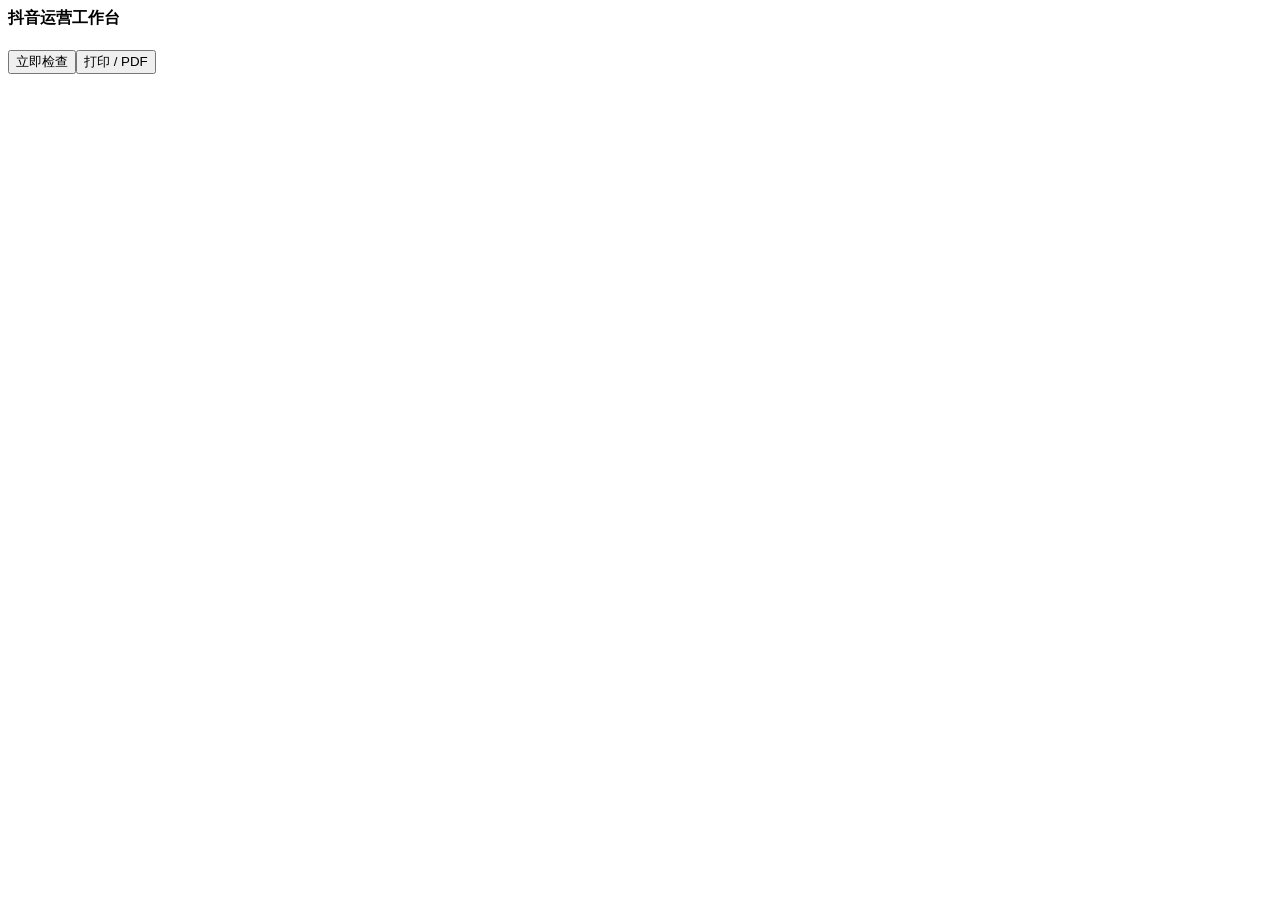
==== web/index.html @ cf1b4e32 "加入八个工作页面和运营手册界面" ====
<!doctype html><html lang="zh-CN"><head><meta charset="utf-8"><meta name="viewport" content="width=device-width,initial-scale=1">
<title>抖音运营工作台</title><style>/*__CSS__*/</style></head>
<body><header><div class="logo" aria-label="运营工作台标志"><i></i><i></i><i></i></div><b>抖音运营工作台</b><span id="mode"></span><time id="fresh"></time></header>
<div class="shell"><aside><nav id="nav" aria-label="工作区导航"></nav><div class="account" id="account"></div></aside>
<main><div id="notice" role="status" hidden></div><div class="heading"><div><div class="eyebrow" id="date"></div><h1 id="title"></h1></div><div class="controls"><button id="sync">立即检查</button><button id="print">打印 / PDF</button></div></div>
<section id="view"></section></main></div><script type="application/json" id="state">/*__STATE__*/</script><script>/*__JS__*/</script></body></html>
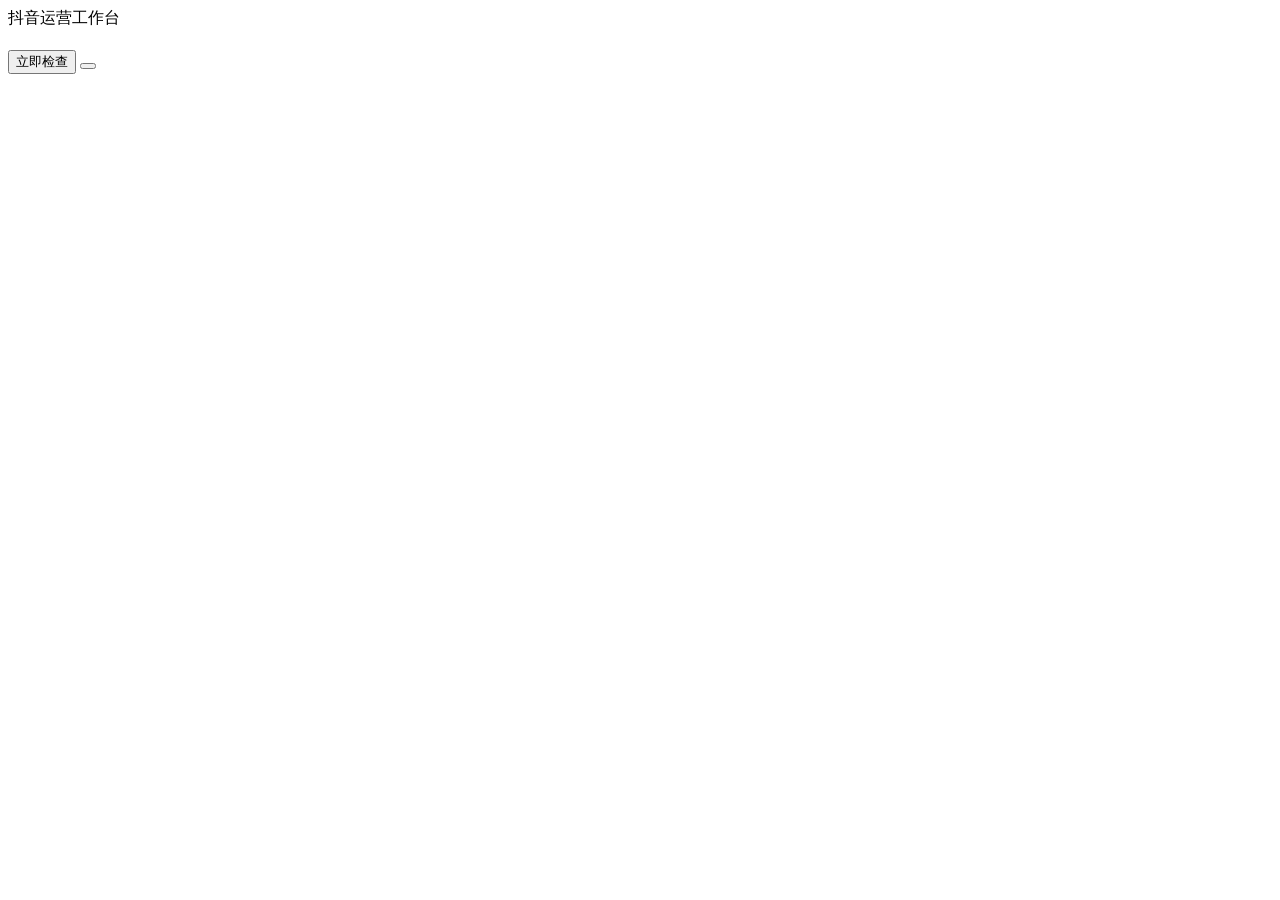
==== commit 7ad64c9a: "重做浅灰橙色控制台布局与可切换运营仪表" ====
--- a/web/index.html
+++ b/web/index.html
@@ -1,7 +1,35 @@
-<!doctype html><html lang="zh-CN"><head><meta charset="utf-8"><meta name="viewport" content="width=device-width,initial-scale=1">
-<title>抖音运营工作台</title><style>/*__CSS__*/</style></head>
-<body><header><div class="logo" aria-label="运营工作台标志"><i></i><i></i><i></i></div><b>抖音运营工作台</b><span id="mode"></span><time id="fresh"></time></header>
-<div class="shell"><aside><nav id="nav" aria-label="工作区导航"></nav><div class="account" id="account"></div></aside>
-<main><div id="notice" role="status" hidden></div><div class="heading"><div><div class="eyebrow" id="date"></div><h1 id="title"></h1></div><div class="controls"><button id="sync">立即检查</button><button id="print">打印 / PDF</button></div></div>
-<section id="view"></section></main></div><script type="application/json" id="state">/*__STATE__*/</script><script>/*__JS__*/</script></body></html>
-
+<!doctype html>
+<html lang="zh-CN">
+<head>
+  <meta charset="utf-8">
+  <meta name="viewport" content="width=device-width,initial-scale=1">
+  <title>抖音运营工作台</title>
+  <style>/*__CSS__*/</style>
+</head>
+<body>
+  <div class="chassis">
+    <header class="topbar">
+      <div class="brand"><span class="brand-mark" aria-hidden="true"></span><span id="account"></span></div>
+      <div class="nameplate">抖音运营工作台</div>
+      <div class="connection"><span class="status-dot" aria-hidden="true"></span><span id="mode"></span></div>
+    </header>
+    <div class="shell">
+      <aside><nav id="nav" aria-label="工作区导航"></nav></aside>
+      <main>
+        <div id="notice" role="status" hidden></div>
+        <div class="heading">
+          <div><div class="eyebrow" id="date"></div><h1 id="title"></h1></div>
+          <div class="controls tools">
+            <button id="sync" type="button">立即检查</button>
+            <button id="print" type="button" title="打印或另存为 PDF" aria-label="打印或另存为 PDF"></button>
+          </div>
+        </div>
+        <div id="view"></div>
+        <footer><span class="footer-line"></span><time id="fresh"></time></footer>
+      </main>
+    </div>
+  </div>
+  <script type="application/json" id="state">/*__STATE__*/</script>
+  <script>/*__JS__*/</script>
+</body>
+</html>
